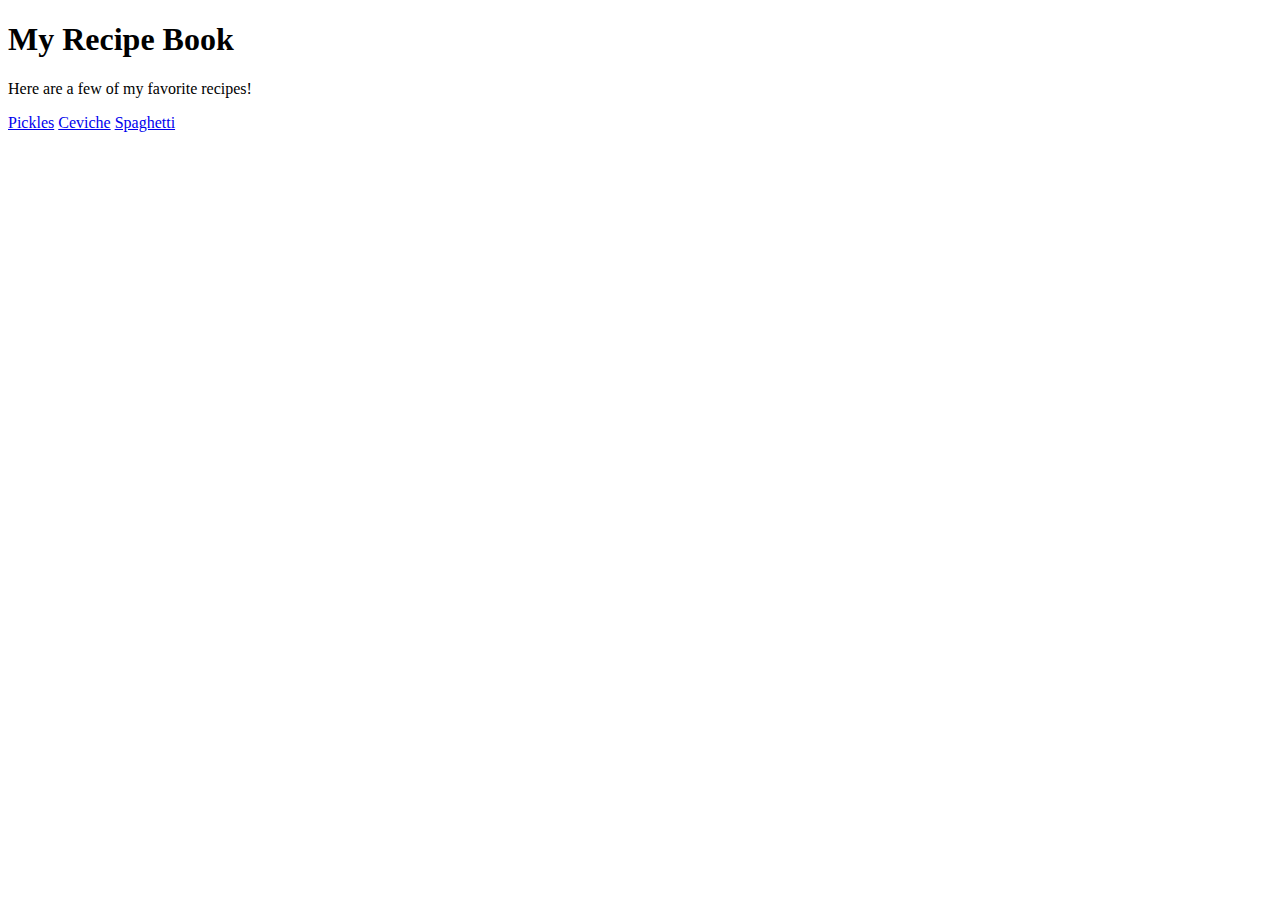
==== index.html @ 48de8a23 "Start recipe project" ====
<!DOCTYPE html>
<html lang="en">
<head>
    <meta charset="UTF-8">
    <meta name="viewport" content="width=device-width, initial-scale=1.0">
    <title>My Recipe Book</title>
</head>
<body>
    
    <h1>My Recipe Book</h1>
    <p>Here are a few of my favorite recipes!</p>

    <a href="./recipes/pickles.html">Pickles</a>
    <a href="./recipes/ceviche.html">Ceviche</a>
    <a href="./recipes/spaghetti.html">Spaghetti</a>

</body>
</html>
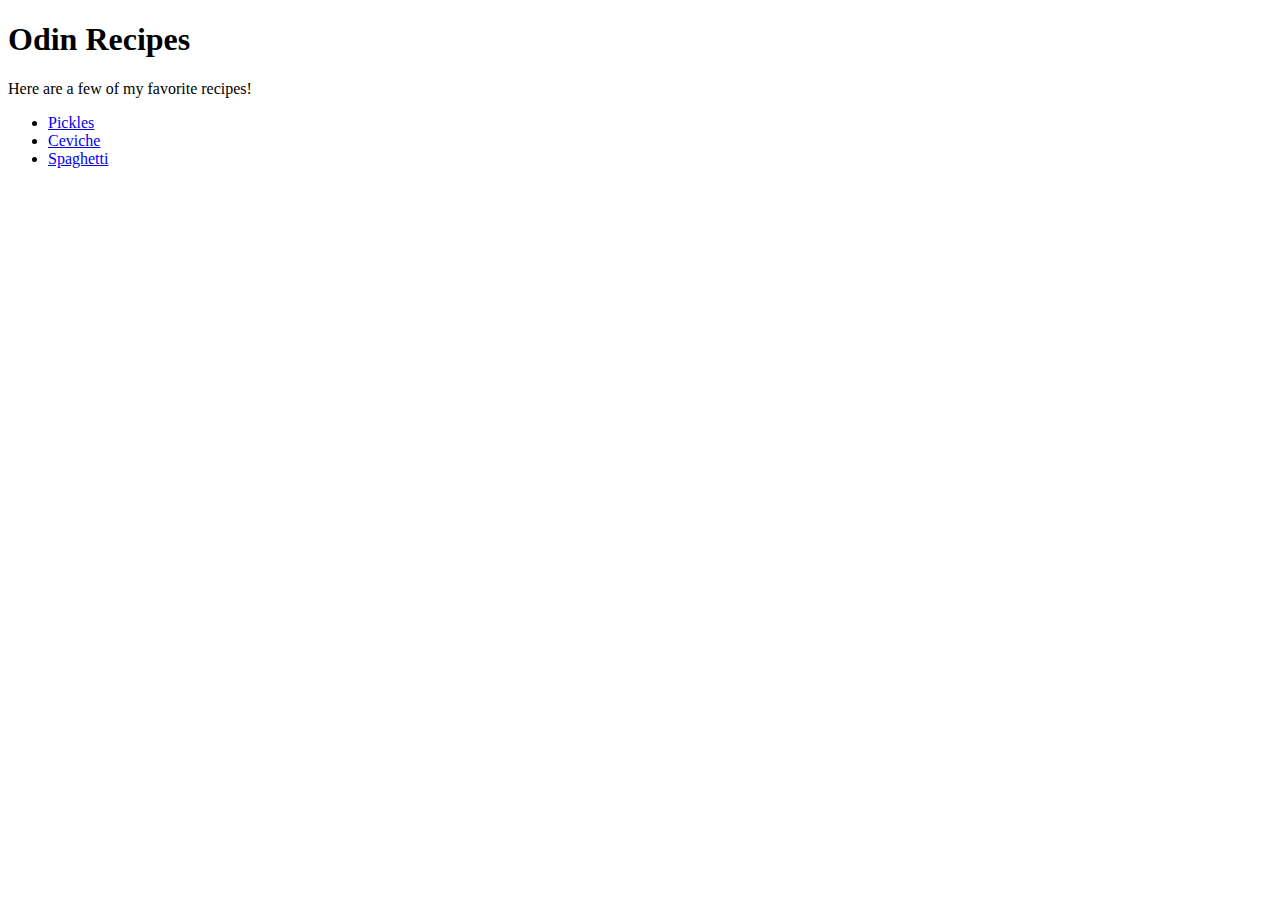
==== commit a5ba3557: "Change links in index to ul format" ====
--- a/index.html
+++ b/index.html
@@ -7,12 +7,14 @@
 </head>
 <body>
     
-    <h1>My Recipe Book</h1>
+    <h1>Odin Recipes</h1>
     <p>Here are a few of my favorite recipes!</p>
 
-    <a href="./recipes/pickles.html">Pickles</a>
-    <a href="./recipes/ceviche.html">Ceviche</a>
-    <a href="./recipes/spaghetti.html">Spaghetti</a>
+    <ul>
+    <li><a href="./recipes/pickles.html">Pickles</a></li>
+    <li><a href="./recipes/ceviche.html">Ceviche</a></li>
+    <li><a href="./recipes/spaghetti.html">Spaghetti</a></li>
+</ul>
 
 </body>
 </html>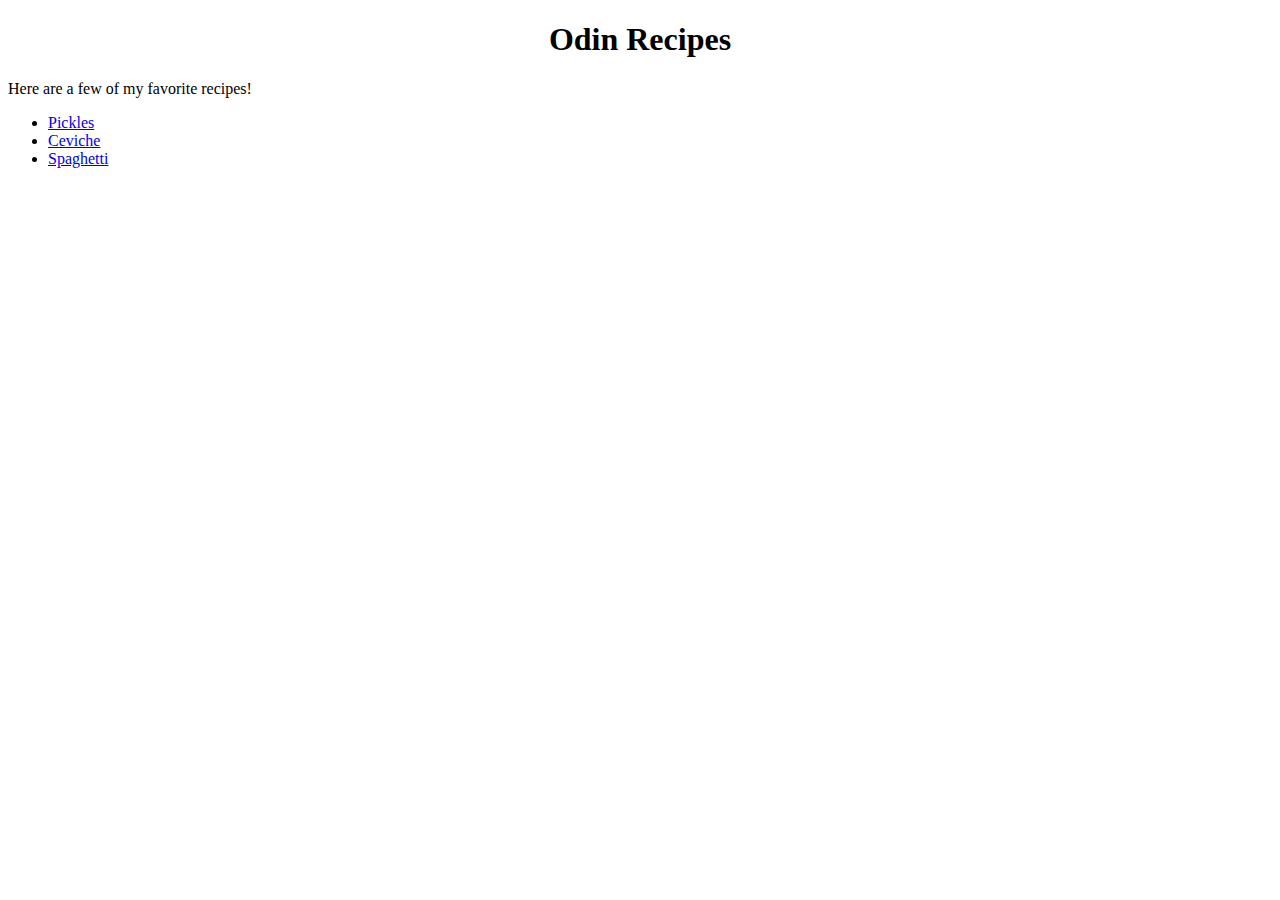
==== commit 460a54dc: "Add css file and link html files to css file" ====
--- a/index.html
+++ b/index.html
@@ -3,6 +3,7 @@
 <head>
     <meta charset="UTF-8">
     <meta name="viewport" content="width=device-width, initial-scale=1.0">
+    <link rel="stylesheet" href="style.css">
     <title>My Recipe Book</title>
 </head>
 <body>
@@ -11,10 +12,10 @@
     <p>Here are a few of my favorite recipes!</p>
 
     <ul>
-    <li><a href="./recipes/pickles.html">Pickles</a></li>
-    <li><a href="./recipes/ceviche.html">Ceviche</a></li>
-    <li><a href="./recipes/spaghetti.html">Spaghetti</a></li>
-</ul>
+        <li><a href="./recipes/pickles.html">Pickles</a></li>
+        <li><a href="./recipes/ceviche.html">Ceviche</a></li>
+        <li><a href="./recipes/spaghetti.html">Spaghetti</a></li>
+    </ul>
 
 </body>
 </html>--- a/style.css
+++ b/style.css
@@ -0,0 +1,3 @@
+h1{
+    text-align: center;
+}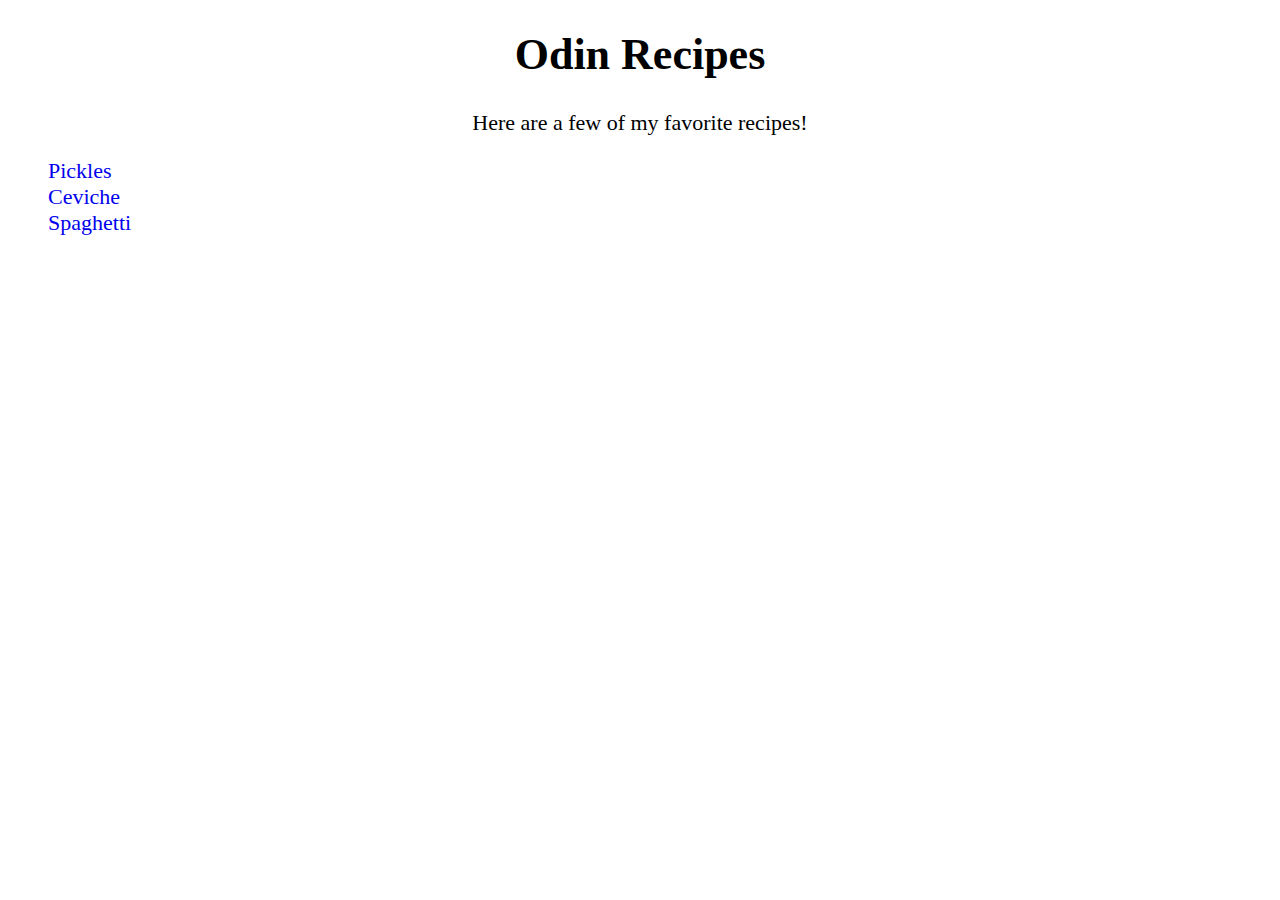
==== commit 7887139f: "Add css styles to all pages" ====
--- a/index.html
+++ b/index.html
@@ -11,7 +11,7 @@
     <h1>Odin Recipes</h1>
     <p>Here are a few of my favorite recipes!</p>
 
-    <ul>
+    <ul class="list-style">
         <li><a href="./recipes/pickles.html">Pickles</a></li>
         <li><a href="./recipes/ceviche.html">Ceviche</a></li>
         <li><a href="./recipes/spaghetti.html">Spaghetti</a></li>
--- a/style.css
+++ b/style.css
@@ -1,3 +1,43 @@
-h1{
+body{
+    font-size: 22px;
+    
+}
+
+
+h1, 
+div{
     text-align: center;
+
+}
+
+
+
+h1+p,
+div+p{
+    text-align: center;
+}
+
+.lists{
+    font-weight: bold;
+}
+
+a{
+    text-decoration: none;
+
+}
+
+.list-style{
+    list-style: none;
+}
+
+button{
+    font-size: 22px;
+    background-color:blue;
+    outline-style: double;
+    
+
+}
+
+button a{ 
+    color: white
 }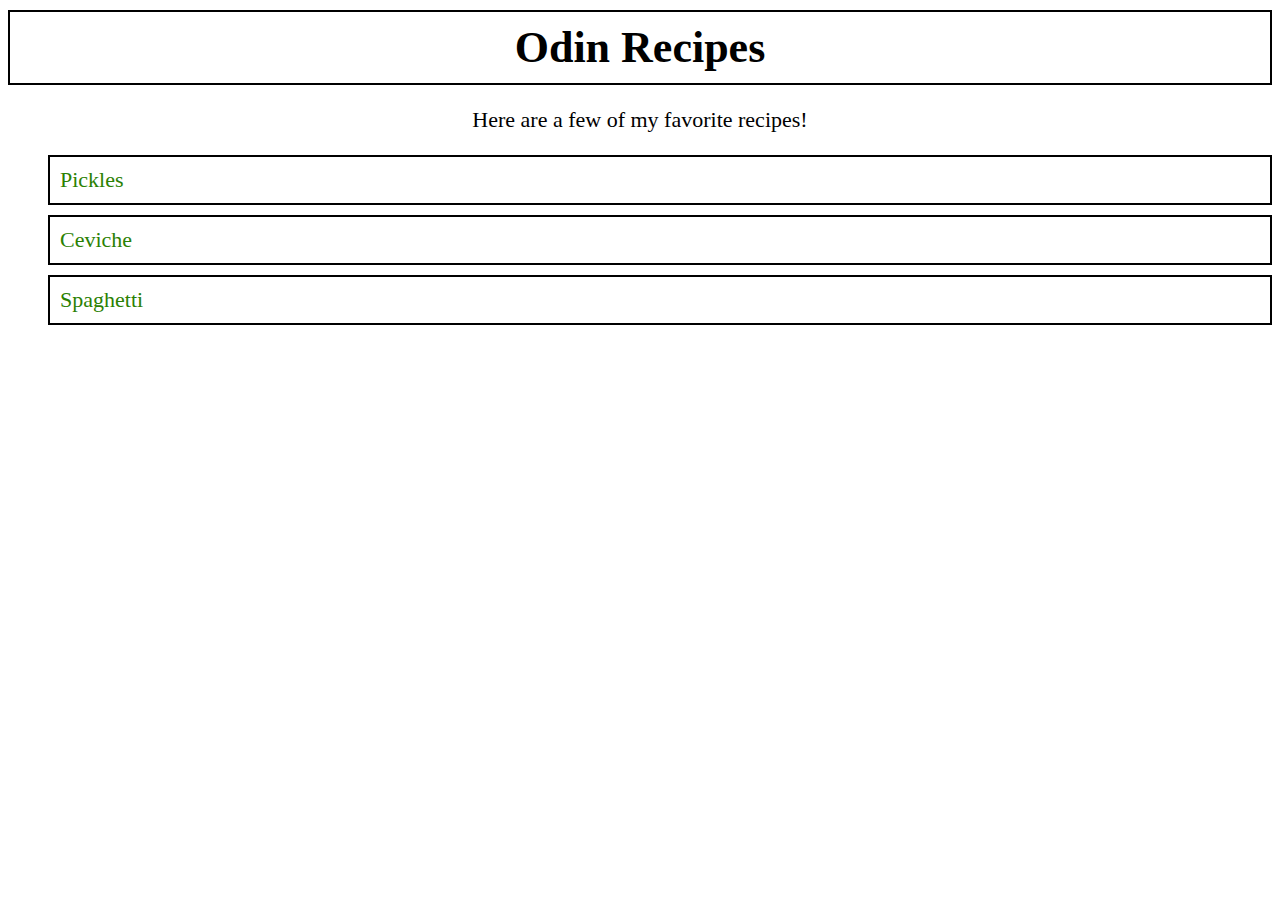
==== commit 9441879b: "Change lists class to list title to be more specific Start adding more layout css on main page" ====
--- a/index.html
+++ b/index.html
@@ -8,13 +8,13 @@
 </head>
 <body>
     
-    <h1>Odin Recipes</h1>
+    <h1 class="main title">Odin Recipes</h1>
     <p>Here are a few of my favorite recipes!</p>
 
     <ul class="list-style">
-        <li><a href="./recipes/pickles.html">Pickles</a></li>
-        <li><a href="./recipes/ceviche.html">Ceviche</a></li>
-        <li><a href="./recipes/spaghetti.html">Spaghetti</a></li>
+        <li class="main list"><a href="./recipes/pickles.html">Pickles</a></li>
+        <li class="main list"><a href="./recipes/ceviche.html">Ceviche</a></li>
+        <li class="main list"><a href="./recipes/spaghetti.html">Spaghetti</a></li>
     </ul>
 
 </body>
--- a/style.css
+++ b/style.css
@@ -1,3 +1,8 @@
+
+html{
+    margin: auto;
+}
+
 body{
     font-size: 22px;
     
@@ -17,13 +22,13 @@
     text-align: center;
 }
 
-.lists{
+.list-title{
     font-weight: bold;
 }
 
 a{
     text-decoration: none;
-
+    color: hsl(101, 95%, 26%);
 }
 
 .list-style{
@@ -40,4 +45,19 @@
 
 button a{ 
     color: white
+}
+
+
+.main{
+    border: solid 2px black;
+    padding:10px;
+    margin: 10px auto;
+}
+
+.title{
+
+}
+
+.list{
+    margin-right: 
 }